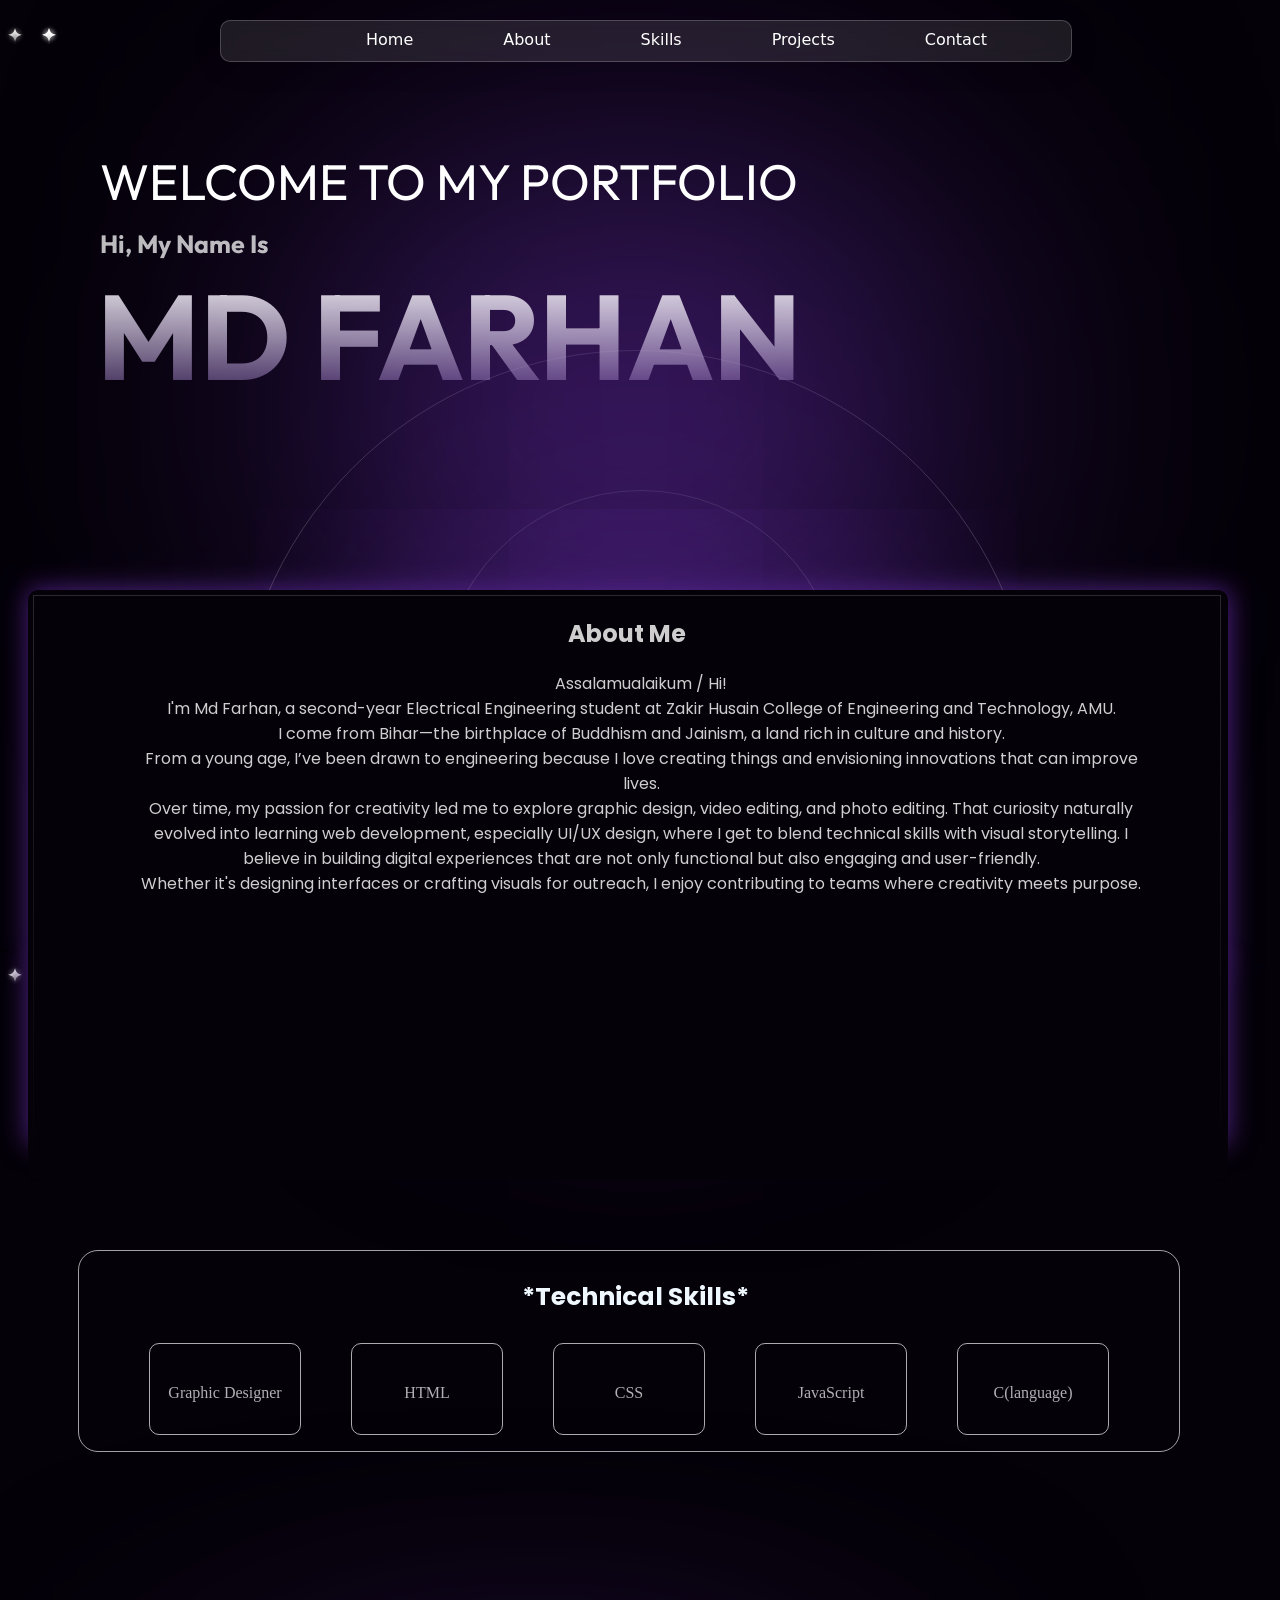
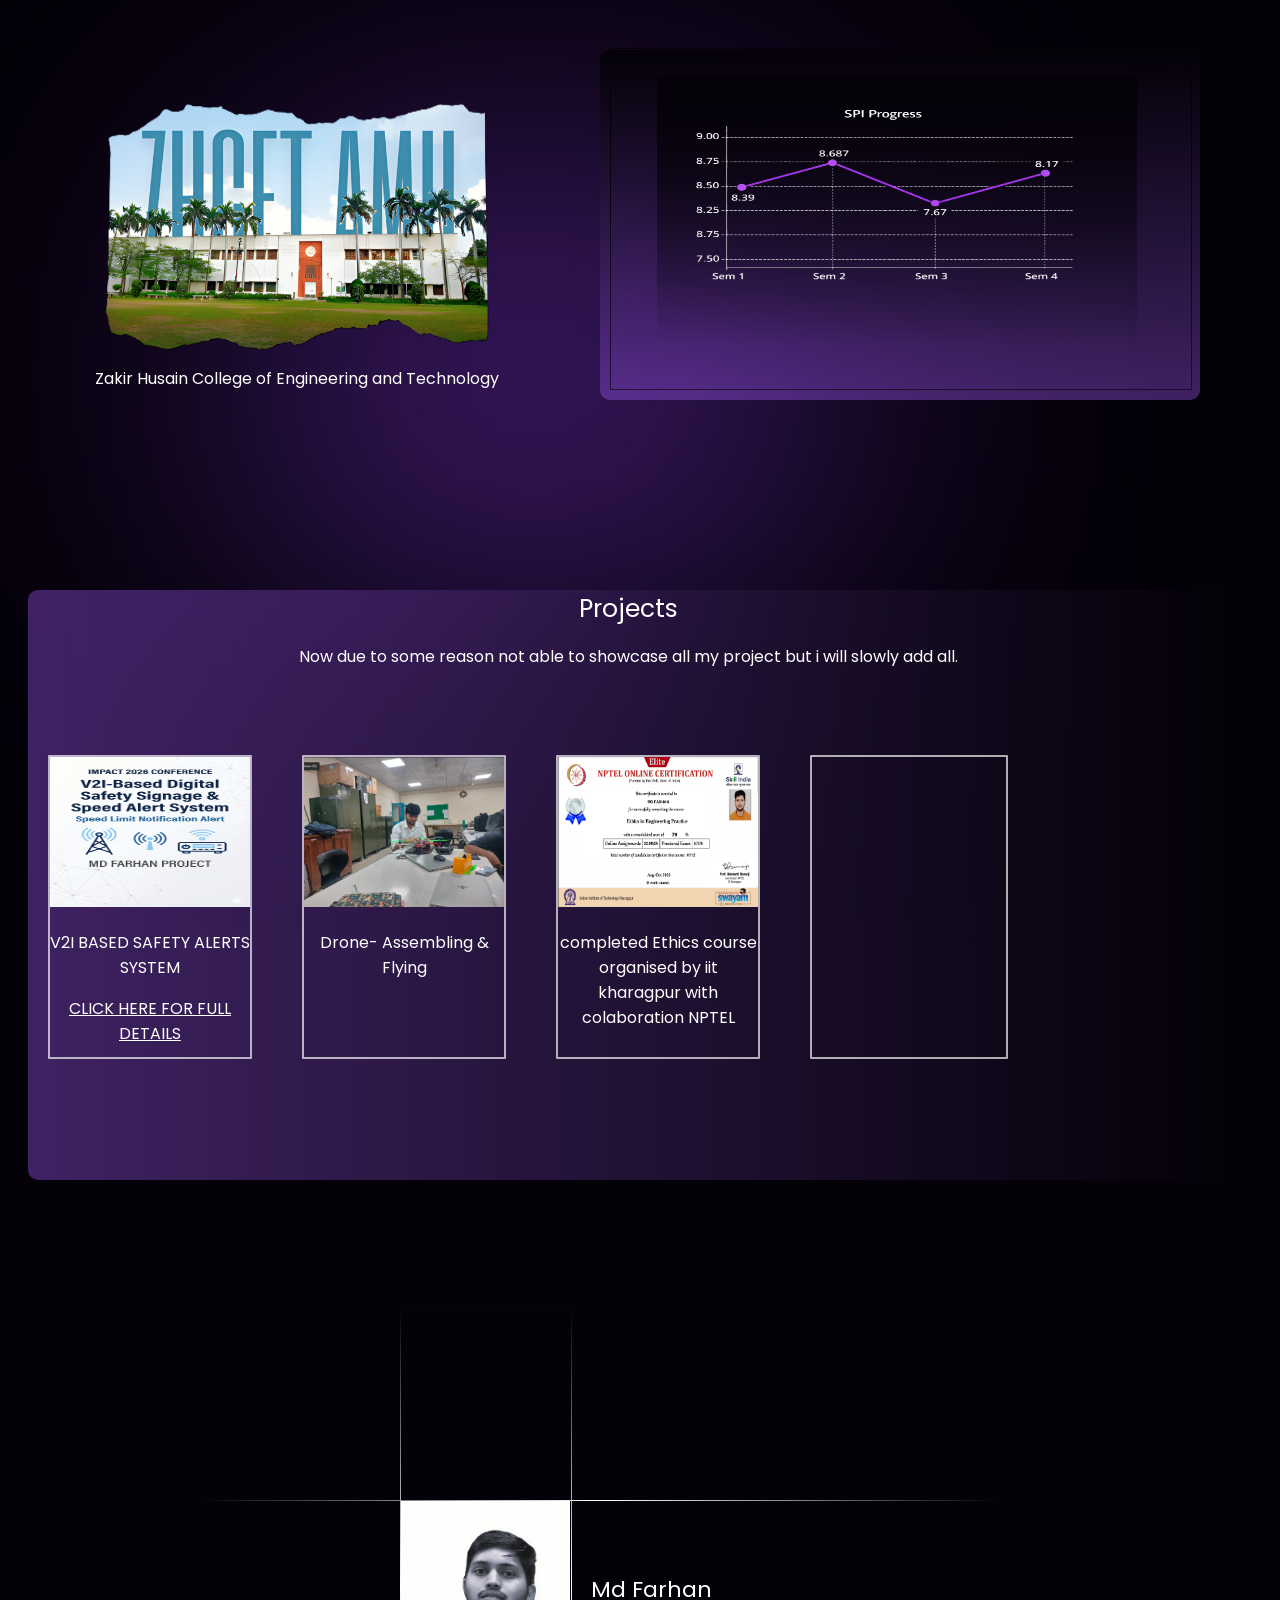
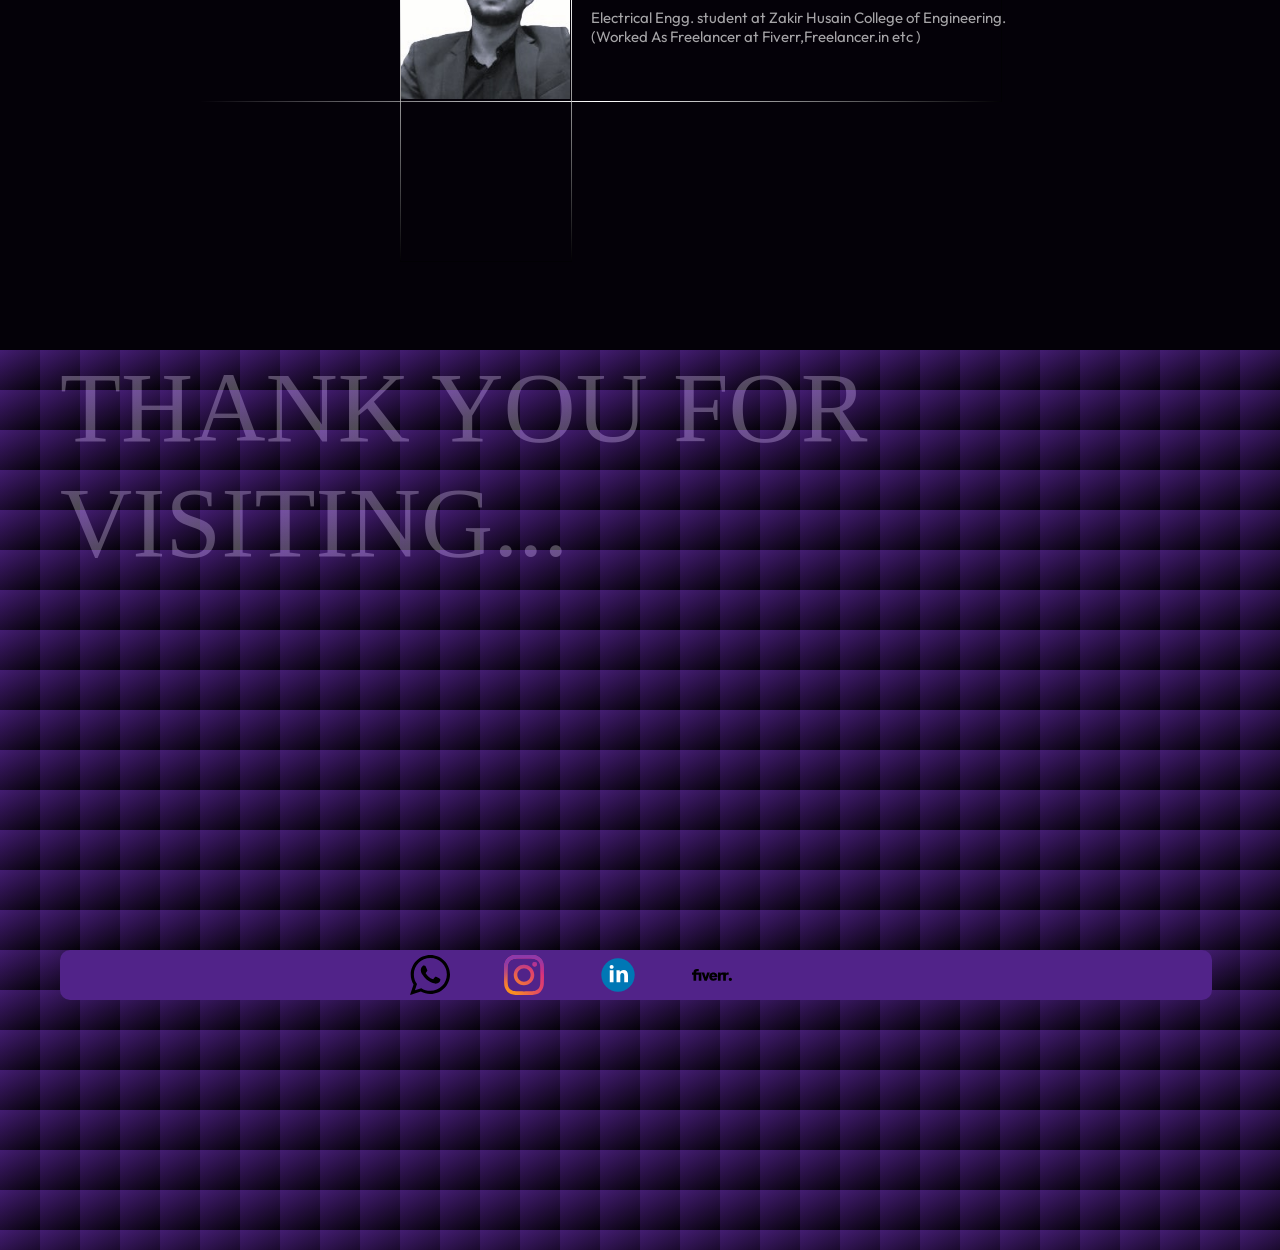
==== modified html file.html @ 793e49c6 "Update portfolio files" ====
<!DOCTYPE html>
<html lang="en">

<head>
    <meta charset="UTF-8">
    <meta name="viewport" content="width=device-width, initial-scale=1.0">
    <title>portfolio</title>
    <link rel="stylesheet" href="index.css">
    <link rel="preconnect" href="https://fonts.googleapis.com">
    <link rel="preconnect" href="https://fonts.gstatic.com" crossorigin>
    <link
        href="https://fonts.googleapis.com/css2?family=Dancing+Script:wght@400..700&family=Outfit:wght@100..900&family=Poppins:ital,wght@0,100;0,200;0,300;0,400;0,500;0,600;0,700;0,800;0,900;1,100;1,200;1,300;1,400;1,500;1,600;1,700;1,800;1,900&display=swap"
        rel="stylesheet">
    <link rel="preconnect" href="https://fonts.googleapis.com">
    <link rel="preconnect" href="https://fonts.gstatic.com" crossorigin>
    <link
        href="https://fonts.googleapis.com/css2?family=Dancing+Script:wght@400..700&family=Outfit:wght@100..900&family=Poppins:ital,wght@0,100;0,200;0,300;0,400;0,500;0,600;0,700;0,800;0,900;1,100;1,200;1,300;1,400;1,500;1,600;1,700;1,800;1,900&family=Spline+Sans:wght@300..700&display=swap"
        rel="stylesheet">
        <link rel="preconnect" href="https://fonts.googleapis.com">
<link rel="preconnect" href="https://fonts.gstatic.com" crossorigin>
<link href="https://fonts.googleapis.com/css2?family=Dancing+Script:wght@400..700&family=Outfit:wght@100..900&family=Poppins:ital,wght@0,100;0,200;0,300;0,400;0,500;0,600;0,700;0,800;0,900;1,100;1,200;1,300;1,400;1,500;1,600;1,700;1,800;1,900&family=Special+Gothic:wght@400..700&family=Spline+Sans:wght@300..700&display=swap" rel="stylesheet">
<link rel="preconnect" href="https://fonts.googleapis.com">
<link rel="preconnect" href="https://fonts.gstatic.com" crossorigin>
<link href="https://fonts.googleapis.com/css2?family=Dancing+Script:wght@400..700&family=Outfit:wght@100..900&family=Poppins:ital,wght@0,100;0,200;0,300;0,400;0,500;0,600;0,700;0,800;0,900;1,100;1,200;1,300;1,400;1,500;1,600;1,700;1,800;1,900&family=Special+Gothic:wght@400..700&family=Spline+Sans:wght@300..700&display=swap" rel="stylesheet">
<link rel="preconnect" href="https://fonts.googleapis.com">
<link rel="preconnect" href="https://fonts.gstatic.com" crossorigin>
<link href="https://fonts.googleapis.com/css2?family=Bitcount+Grid+Double+Ink:wght@100..900&family=Dancing+Script:wght@400..700&family=Funnel+Sans:ital,wght@0,300..800;1,300..800&family=Outfit:wght@100..900&family=Poppins:ital,wght@0,100;0,200;0,300;0,400;0,500;0,600;0,700;0,800;0,900;1,100;1,200;1,300;1,400;1,500;1,600;1,700;1,800;1,900&family=Special+Gothic:wght@400..700&family=Spline+Sans:wght@300..700&display=swap" rel="stylesheet">
<link rel="preconnect" href="https://fonts.googleapis.com">
<link rel="preconnect" href="https://fonts.gstatic.com" crossorigin>
<link href="https://fonts.googleapis.com/css2?family=Bitcount+Grid+Double+Ink:wght@100..900&family=Dancing+Script:wght@400..700&family=Funnel+Sans:ital,wght@0,300..800;1,300..800&family=Outfit:wght@100..900&family=Poppins:ital,wght@0,100;0,200;0,300;0,400;0,500;0,600;0,700;0,800;0,900;1,100;1,200;1,300;1,400;1,500;1,600;1,700;1,800;1,900&family=Roboto:ital,wght@0,100..900;1,100..900&family=Special+Gothic:wght@400..700&family=Spline+Sans:wght@300..700&display=swap" rel="stylesheet">
</head>

<body>
    <!-- <div class="pro"><img src="Screenshot_20251021-132555writ.png" alt=""></div> -->
    <div class="container" style="z-index: 999;">
        <nav class="main">
            <ul>
                <a style="opacity: 100%; color: white; text-decoration: none;" href="#home">Home</a>
                <a style="opacity: 100%; color: white; text-decoration: none;" href="#about">About</a>
                <a style="opacity: 100%; color: white; text-decoration: none;" href="#skills">Skills</a>
                <a style="opacity: 100%; color: white; text-decoration: none;" href="#projects">Projects</a>
                <a style="opacity: 100%; color: white; text-decoration: none;" href="#contact1">Contact</a>
              
            </ul>
        </nav>
    </div>
    <div class="box">
        <div class="img">
            <!-- <img src="linkedin photo.jpg" alt=""> -->
        </div>
    </div>
    
    <div id="about" class="desc">
        <div class="descin">
        <h2>About Me</h2>

        <p>Assalamualaikum / Hi! <br> I'm Md Farhan, a second-year Electrical Engineering student at Zakir Husain College of Engineering and Technology, AMU. <br> I come from Bihar—the birthplace of Buddhism and Jainism, a land rich in culture and history. <br>

From a young age, I’ve been drawn to engineering because I love creating things and envisioning innovations that can improve lives. <br> Over time, my passion for creativity led me to explore graphic design, video editing, and photo editing. That curiosity naturally evolved into learning web development, especially UI/UX design, where I get to blend technical skills with visual storytelling.

I believe in building digital experiences that are not only functional but also engaging and user-friendly. <br> Whether it's designing interfaces or crafting visuals for outreach, I enjoy contributing to teams where creativity meets purpose.</p>
        <div class="bx">
            <!-- <img src="photowithdrone.jpg" alt=""> -->
        </div>
</div>
    </div>
    <div id="projects" class="desc2">
        <h7 style="font-size: 25px;">Projects</h7>

        <p>Now due to some reason not able to showcase all my project but i will slowly add all.</p>
        <div class="gon">
            <div class="expert">
                <img src="front page.png" alt="">
            <p>V2I BASED SAFETY ALERTS SYSTEM</p> 
        <a style="color: white;" href="v2ipage.html" target="_blank">
        CLICK HERE FOR FULL DETAILS</a></div>
            <div class="expert">

                 <img src="photowithdrone.png" alt="">
                 <p>Drone- Assembling & Flying </p>
                 <!-- <a href="page_drone.html">Learn More</a> -->
                </div>
        <div class="expert">
            <img src="nptel.png" alt="">
            <p>completed Ethics course organised by iit kharagpur with colaboration NPTEL</p>
        </div>
        <div class="expert"></div>
        <div class="experts"></div>
        <div class="experts"></div>
        <div class="experts"></div>
        <div class="experts"></div>
      
        </div>

    </div>
    <div class="cr1"></div>
    <div class="cr2"></div>
    <div class="cr3"></div>
    <div class="cr4"></div>
    
    <div class="cr5"></div>
    <div class="light"></div>
    <div class="light1"></div>
    <div class="light2"></div>
    <!-- <div class="boxx">
        <div class="inside">
            <span class="tim">Engineer</span>
            <span class="tim">Graphic Designer</span>
            <span class="tim">Coder</span>
            <span class="tim">Engineer</span>
            <span class="tim">coder</span>
            <!-- <span class="tim">Graphic Designer</span>
      <span class="tim">Engineer</span>
      <span class="tim">Graphic designer</span>
      <span class="tim">Coder</span> -->

        </div> -->
    </div>
    <div id="skills"  class="boxes">
        <h1>*Technical Skills*</h1>
        <div class="rowbox">
            <div style="padding-top: 40px;" class="each">Graphic Designer</div>
            <div style="padding-top: 40px;" class="each">HTML</div>
            <div style="padding-top: 40px;" class="each">CSS</div>
            <div style="padding-top: 40px;" class="each">JavaScript</div>
            <div style="padding-top: 40px;" class="each">C(language)</div>
            <!-- <div class="each">web</div> -->
            <!-- <div class="each">web</div> -->
            <!-- <div class="each">web</div> -->
        </div>
    </div>
    <div class="college">

        <img src="md farhan.png" alt="">
        <p>Zakir Husain College of Engineering and Technology</p>
    </div>
<div class="star">
    <img class="star number1" src="bg-star.png" style="width: 30px;" alt="">
    <img class="star number2" src="bg-star.png" style="width: 30px;" alt="">
    <img class="star number3" src="bg-star.png" style="width: 30px;" alt="">
    <img class="star number4" src="bg-star.png" style="width: 30px;" alt="">
    <img class="star number5" src="bg-star.png" style="width: 30px;" alt="">
    <img class="star number6" src="bg-star.png" style="width: 30px;" alt="">
    <img class="star number7" src="bg-star.png" style="width: 30px;" alt="">
    <img class="star number8" src="bg-star.png" style="width: 30px;" alt="">
    <img class="star number23" src="bg-star.png" style="width: 30px;" alt="">
    <img class="star number24" src="bg-star.png" style="width: 30px;" alt="">
    <img class="star number25" src="bg-star.png" style="width: 30px;" alt="">
    <img class="star number26" src="bg-star.png" style="width: 30px;" alt="">
    <img class="star number27" src="bg-star.png" style="width: 30px;" alt="">
    <img class="star number28" src="bg-star.png" style="width: 30px;" alt="">
    <img class="star number29" src="bg-star.png" style="width: 30px;" alt="">
    <img class="star number30" src="bg-star.png" style="width: 30px;" alt="">
    </div>
    <div id="home" class="intro">
        <p1>Welcome to my portfolio</p1>
        <h3>Hi, My name is</h3>
        <h4>Md Farhan</h4>

    </div>
    <div class="projects">
        <div class="proin">
            <div class="proinin">
                <img class="graph" src="spi progress tillsem4.png" alt="">
            </div>
        </div>
    </div>
    <div class="qua">
        <!-- <img style="height: 300px;" src="table.png" alt=""> -->
    </div>
    <div class="qua2">
        <!-- <img style="height: 300px;" src="table.png" alt=""> -->
    </div>
    <div class="bnw">
        <img  class="imgs" src="linkedin photobnw.jpg" alt="">
    </div>
    <div class="naam">
<p>Md Farhan</p>
        <p3>Electrical Engg. student at Zakir Husain College of Engineering. <br>
        (Worked As Freelancer at Fiverr,Freelancer.in etc )</p3>
    </div>
    <div class="thank">THANK YOU FOR VISITING...</div>
    <div class="grid-bg"></div>
    <div id="contact1" class="contact">
        <div class="last">
       
            <a href="#" target="_blank"><img src="whatsapp-logo-variant-svgrepo-com.svg" alt=""></a>
            <a href="https://www.instagram.com/imohd.farhan/?__pwa=1" target="_blank"><img src="instagram-2016-logo-svgrepo-com.svg" alt=""></a>
            <a href="https://www.linkedin.com/in/md-farhan-610847372/" target="_blank"><img src="linkedin-svgrepo-com.svg" alt=""></a>
            <a href="#" target="_blank"><img src="fiverr-svgrepo-com.svg" alt=""></a>
    </div>
        </div>
        <!-- <div class="work">
            Loading... New Experiences!!!
        </div>
          <div class="typing"><div>
        <p>PALESTINE IN OUR HEARTS</p> -->
</div>
</body>

</html>
---- index.css ----
body{
    background-color: #040108;
margin: 0;
padding: 0;
overflow-x: hidden;
height: 3800px;
/* width: 100vh; */
}
.pro{
 position: absolute;
 top: 50px;
 
}
.pro img{
  filter: opacity(.7)
}

.img {
    width: 500px;
    height: 500px;
  display: flex;
  justify-content: center;
  align-items: center;
  height: 100vh; /* Full viewport height */
}

.img img {
    width: 200px;
position: absolute;
top: 2970px;
left: 540px;
  animation: drone-spin linear;
  animation-timeline: view();
  animation-fill-mode: both;
  transform-origin: center;
  z-index: 99;
}

@keyframes drone-spin {
  0% {
    transform: scale(.6)  translateX(0);
   
  }
  20% {
    transform: scale(.8) translateX(0px) ;
  }
  40%{
    transform: scale(1.1) translateX(0px);
  }
  50%{
    transform: scale(1.1)  translateX(0px);

  }
  60%{
    transform: scale(1) translateX(350px);
  }
  80%{
    transform: scale(.9) translateX(350px);
    /* position: fixed;
    left: 800px;
    top: 0px; */
  }
  90%{
    transform: scale(.9)  translateX(350px) ;

  }
  100%{
    transform: scale(1.1)  translateX(350px) ;



  }
}
.desc{
    position: absolute;
    top: 590px;
    left: 28px;
    height: 590px;
    width: 1200px;
    /* border: 2px solid rgba(255, 255, 255, 0.242); */
    color: #ffffffce;
    font-family: poppins;
    text-align: center;
    border-radius: 10px;
    /* box-shadow: 0px 2px 20px 0px rgb(59, 255, 114); */
    background-color: #040108;
    z-index: 1;
    
    
  }
  .desc p{
    position: relative;
    left: 107px;
    width: 1000px;
  }
  .desc2{
    position: absolute;
    top: 2190px;
    left: 28px;
    height: 590px;
    width: 1200px;
    /* border: 2px solid rgba(255, 255, 255, 0.242); */
    color: #ffffff;
    font-family: poppins;
    text-align: center;
    border-radius: 10px;
    /* box-shadow: 0px 2px 20px 0px rgb(59, 255, 114); */
    background: linear-gradient(to right, #9b56f063, #040108);
    z-index: 1;
    
    
    
  }
  .descin{
    position: relative;
    top: 5px;
    left: 5px;
    height: 570px;
    width: 1186px;
    border: .1px solid;
    /* border-radius: 10px; */
       border-image: linear-gradient(to bottom, rgba(255, 255, 255, 0.151), #040108) 1;
       

  }
  .gon{
      /* padding-top: 10px; */
  padding: 20px;
  gap: 50px;
  color: white;
  justify-content: center;
  display: flex;
  }
  .expert {
    position: relative;
    top: 50px;
  width: 850px;
  height: 300px;
  /* padding: 10px; */
  /* padding-top: 10px; */
  border: 2px solid rgba(255, 255, 255, 0.667);
  border-radius: 1px;
  justify-content: center;
  text-align: center;
  z-index: 1;

  }
  .expert img{
    width: 200px;
    height: 150px;
    /* z-index: -1; */
    display: inline-block;
  }
.cr1{
  height: 380px;
  width: 1200px;
  position: absolute;
  left: 28px;
  top: 600px;
  border-radius: 0px;
  box-shadow: 1px -10px 25px 0px #512389;
  /* color:rgb(9, 255, 114) ; */
  background-color:#512389;
  z-index: 0;
}
.cr3{
  height: 180px;
  width: 1200px;
  position: absolute;
  left: 28px;
  top: 694px;
  border-radius: 0px;
  box-shadow: 0px 270px 25px 0px #512389;
  /* color:rgb(9, 255, 114) ; */
  background-color:#512389;
  z-index: 0;
}
.cr2{
  height: 480px;
  width: 480px;
  position: absolute;
  left: 400px;
  top: 590px;
  border-radius: 1000px;
  box-shadow: 0px -70px 590px 0px #512389;
  /* color:rgb(9, 255, 114) ; */
  background-color:#512389;
  z-index: 0;
  
}
/* .bx{
    height: 260px;
    width: 520px;
    position: relative;
    left: 20px;
    top: 70px;
    border: .1px solid #512389;
animation: bx linear;
animation-timeline: view();
border-radius: 10px;
z-index: 10;
}
@keyframes bx{
    0%{
        filter: opacity(0);
    }
    60%{
        filter: opacity(0);

    }
    62%{
        filter: opacity(1);
    }
    80%{
        filter: opacity(1);
    }
    90%{
        filter: opacity(1);
    }
100%{
    filter: opacity(1);
}
}
.bx img{
  height: 260px;
  width: 520px;
} */
.container {
    position: sticky;
    top: 20px;
    left: 220px;
    width: 850px;
    height: 40px;
    border-radius: 10px;
    z-index: 999;

    background: rgba(255, 255, 255, 0.1); /* semi-transparent white */
    backdrop-filter: blur(10px); /* blur behind the container */
    -webkit-backdrop-filter: blur(10px); /* Safari support */
    border: 1px solid rgba(255, 255, 255, 0.2); /* subtle border */
    box-shadow: 0 4px 30px rgba(0, 0, 0, 0.1); /* soft shadow */

    animation: navbar;
    animation-timeline: view();
}


@keyframes navbar {
    0% {
        background: rgba(255, 255, 255, 0.1);
    }
    50% {
        background: rgba(255, 255, 255, 0.15);
    }
    100% {
        background: rgba(255, 255, 255, 0.1);
    }
}


ul{
    list-style: none;
    display: flex;
    gap: 70px;
    /* fill-opacity: 100%; */

    padding-left: 135px;
    /* color: white; */
}
ul a{
  position: relative;
  top: -17px;
padding: 10px;
filter: opacity(100%);
color: white;
font-family: spline-sans ,system-ui, -apple-system, BlinkMacSystemFont, 'Segoe UI', Roboto, Oxygen, Ubuntu, Cantarell, 'Open Sans', 'Helvetica Neue', sans-serif;

}
ul a:hover{
filter: opacity(80%);
/* background-color:#248aff; */
/* color: rgb(255, 69, 0); */
}

  .boxx {
    height: 70px;
    width: 420px;
    background-color: rgba(244, 11, 11, 0);
    position: absolute;
    border: 2px solid rgba(255, 255, 255, 0);
    top: 190px;
    left: 150px;
    overflow: hidden;
  }

  .inside {
    color: rgb(128, 0, 128);
    /* text-shadow: #e7f5f7; */
    text-transform: uppercase;
    font-size: 70px;
    /* font-family: dancing ; */
    /* box-sizing: border-box; */
    animation: gondo 10s ease infinite ;
    animation-delay: 1.5s;
    /* animation-direction: initial; */

  }

  @keyframes gondo {
    0% {
      transform: translateY(0px);
    }

    20% {
      transform: translateY(-82px);

    }

    40% {
      transform: translateY(-162px);

    }

    60% {
      transform: translateY(-242px);

    }

    80% {
      transform: translateY(-322px);

    }

    100% {
      transform: translateY(-399px);
    }
  }
  .cr4{
    height: 800px;
    width: 800px;
    border-radius: 900px;
    border: .01px solid rgba(255, 255, 255, 0.21);
    position: absolute;
    top: 350px;
    left: 235px;
  }
  .cr5{
  height: 400px;
  width: 400px;
  border-radius: 900px;
  border: .01px solid rgba(255, 255, 255, 0.176);
  position: absolute;
  top: 490px;
  left: 440px;

}
.boxes{
  height:200px ;
  width: 1100px;
  border: .1px solid rgba(255, 255, 255, 0.626);
  position: absolute;
  top: 1250px;
  left: 78px;
  border-radius: 20px;
}
div h1{
  font-family: poppins;
  font-size: 25px;
  position: relative;
  left: 443px;
  top: 10px;
  color: aliceblue;

}
.rowbox{
  /* padding-top: 10px; */
  padding: 20px;
  gap: 50px;
  color: rgba(255, 255, 255, 0.689);
  justify-content: center;
  display: flex;
}
.each{
  /* position: relative; */
  /* top: 1px; */
  width: 150px;
  height: 50px;
  /* padding: 10px; */
  /* padding-top: 10px; */
  border: 1px solid rgba(255, 255, 255, 0.667);
  border-radius: 10px;
  justify-content: center;
  text-align: center;

}
  .star .number1 {

    position: absolute;
    top: 20px;
    animation-name: starshining;
    animation-timing-function: linear;
    animation-duration: 25s;
    animation-iteration-count: infinite;
  }

  @keyframes starshining {
    0% {
      position: absolute;
      top: 200px;
      filter: opacity(0%);
    }

    15% {
      filter: opacity(73%);
    }

    25% {
      position: absolute;
      top: 150px;
      filter: opacity(0%);

    }

    35% {
      filter: opacity(70%);
    }

    45% {
      filter: opacity(100%);
      position: absolute;
      top: 100px;
    }

    55% {
      filter: opacity(0%);
    }

    65% {
      position: absolute;
      top: 50px;
      filter: opacity(60%);
    }

    75% {
      filter: opacity(0%);
    }

    85% {
      filter: opacity(30%);
    }

    100% {
      filter: opacity(10%);
      position: absolute;
      top: 5px;
    }
  }

  .star .number2 {

    /* position: absolute;
    top: 20px; */
    animation-name: starshining2;
    animation-timing-function: linear;
    animation-duration: 25s;
    animation-delay: 2ms;
    animation-iteration-count: infinite;
  }

  @keyframes starshining2 {
    0% {
      position: absolute;
      top: 250px;
      left: 120px;
      filter: opacity(90%);
    }

    15% {
      filter: opacity(13%);
    }

    25% {
      position: absolute;
      top: 200px;
      left: 120px;
      filter: opacity(50%);

    }

    35% {
      filter: opacity(10%);
    }

    45% {
      filter: opacity(70%);
      position: absolute;
      top: 150px;
      left: 120px;
    }

    55% {
      filter: opacity(0%);
    }

    65% {
      position: absolute;
      top: 100px;
      left: 120px;
      filter: opacity(60%);
    }

    75% {
      filter: opacity(10%);
    }

    85% {
      filter: opacity(50%);
    }

    100% {
      filter: opacity(0%);
      position: absolute;
      top: 50px;
      left: 120px;
    }
  }

  .star .number3 {

    position: absolute;
    top: 20px;
    animation-name: starshining3;
    animation-timing-function: linear;
    animation-duration: 25s;
    animation-delay: 2ms;
    animation-iteration-count: infinite;
  }

  @keyframes starshining3 {
    0% {
      position: absolute;
      top: 450px;
      left: 420px;
      filter: opacity(90%);
    }

    15% {
      filter: opacity(13%);
    }

    25% {
      position: absolute;
      top: 350px;
      left: 420px;
      filter: opacity(50%);

    }

    35% {
      filter: opacity(10%);
    }

    45% {
      filter: opacity(70%);
      position: absolute;
      top: 250px;
      left: 420px;
    }

    55% {
      filter: opacity(0%);
    }

    65% {
      position: absolute;
      top: 150px;
      left: 420px;
      filter: opacity(60%);
    }

    75% {
      filter: opacity(10%);
    }

    85% {
      filter: opacity(50%);
    }

    100% {
      filter: opacity(0%);
      position: absolute;
      top: 100px;
      left: 420px;
    }
  }

  .star .number4 {

    position: absolute;
    top: 20px;
    animation-name: starshining4;
    animation-timing-function: linear;
    animation-duration: 15s;
    animation-delay: 2ms;
    animation-iteration-count: infinite;
  }

  @keyframes starshining4 {
    0% {
      position: absolute;
      top: 100px;
      left: 320px;
      filter: opacity(90%);
    }

    15% {
      filter: opacity(13%);
    }

    25% {
      position: absolute;
      top: 90px;
      left: 320px;
      filter: opacity(50%);

    }

    35% {
      filter: opacity(10%);
    }

    45% {
      filter: opacity(70%);
      position: absolute;
      top: 80px;
      left: 320px;
    }

    55% {
      filter: opacity(0%);
    }

    65% {
      position: absolute;
      top: 70px;
      left: 320px;
      filter: opacity(60%);
    }

    75% {
      filter: opacity(10%);
    }

    85% {
      filter: opacity(50%);
    }

    100% {
      filter: opacity(0%);
      position: absolute;
      top: 60px;
      left: 320px;
    }
  }

  .star .number5 {
    animation: starshining5 22s linear infinite;
  }

  @keyframes starshining5 {
    0% {
      top: 300px;
      left: 180px;
      filter: opacity(80%);
      position: absolute;
    }

    25% {
      top: 250px;
      left: 190px;
      filter: opacity(40%);
    }

    50% {
      top: 200px;
      left: 200px;
      filter: opacity(100%);
    }

    75% {
      top: 150px;
      left: 210px;
      filter: opacity(20%);
    }

    100% {
      top: 100px;
      left: 220px;
      filter: opacity(0%);
    }
  }

  .star .number6 {
    animation: starshining6 18s linear infinite;
  }

  @keyframes starshining6 {
    0% {
      top: 600px;
      left: 300px;
      filter: opacity(90%);
      position: absolute;
    }

    25% {
      top: 550px;
      left: 310px;
      filter: opacity(30%);
    }

    50% {
      top: 500px;
      left: 320px;
      filter: opacity(70%);
    }

    75% {
      top: 450px;
      left: 330px;
      filter: opacity(10%);
    }

    100% {
      top: 400px;
      left: 340px;
      filter: opacity(0%);
    }
  }

  .star .number7 {
    animation: starshining7 25s linear infinite;
  }

  @keyframes starshining7 {
    0% {
      top: 700px;
      left: 100px;
      filter: opacity(60%);
      position: absolute;
    }

    25% {
      top: 650px;
      left: 110px;
      filter: opacity(20%);
    }

    50% {
      top: 600px;
      left: 120px;
      filter: opacity(90%);
    }

    75% {
      top: 550px;
      left: 130px;
      filter: opacity(40%);
    }

    100% {
      top: 500px;
      left: 140px;
      filter: opacity(0%);
    }
  }

  .star .number8 {
    animation: starshining8 20s linear infinite;
  }

  @keyframes starshining8 {
    0% {
      top: 350px;
      left: 500px;
      filter: opacity(100%);
      position: absolute;
    }

    25% {
      top: 300px;
      left: 510px;
      filter: opacity(50%);
    }

    50% {
      top: 250px;
      left: 520px;
      filter: opacity(0%);
    }

    75% {
      top: 200px;
      left: 530px;
      filter: opacity(70%);
    }

    100% {
      top: 150px;
      left: 540px;
      filter: opacity(30%);
    }
  }
 .star .number23 {
  animation: starshining23 22s linear infinite;
}

@keyframes starshining23 {
  0%   { top: 480px; left: 500px; filter: opacity(80%); position: absolute; }
  25%  { top: 460px; left: 510px; filter: opacity(40%); }
  50%  { top: 440px; left: 520px; filter: opacity(100%); }
  75%  { top: 420px; left: 530px; filter: opacity(20%); }
  100% { top: 400px; left: 540px; filter: opacity(0%); }
}

.star .number24 {
  animation: starshining24 19s linear infinite;
}

@keyframes starshining24 {
  0%   { top: 300px; left: 800px; filter: opacity(60%); position: absolute; }
  25%  { top: 280px; left: 810px; filter: opacity(30%); }
  50%  { top: 260px; left: 820px; filter: opacity(90%); }
  75%  { top: 240px; left: 830px; filter: opacity(10%); }
  100% { top: 220px; left: 840px; filter: opacity(0%); }
}

.star .number25 {
  animation: starshining25 27s linear infinite;
}

@keyframes starshining25 {
  0%   { top: 150px; left: 400px; filter: opacity(100%); position: absolute; }
  25%  { top: 130px; left: 410px; filter: opacity(50%); }
  50%  { top: 110px; left: 420px; filter: opacity(0%); }
  75%  { top: 90px;  left: 430px; filter: opacity(70%); }
  100% { top: 70px;  left: 440px; filter: opacity(30%); }
}

.star .number26 {
  animation: starshining26 24s linear infinite;
}

@keyframes starshining26 {
  0%   { top: 550px; left: 1100px; filter: opacity(90%); position: absolute; }
  25%  { top: 530px; left: 1110px; filter: opacity(40%); }
  50%  { top: 510px; left: 1120px; filter: opacity(100%); }
  75%  { top: 490px; left: 1130px; filter: opacity(20%); }
  100% { top: 470px; left: 1140px; filter: opacity(0%); }
}

.star .number27 {
  animation: starshining27 20s linear infinite;
}

@keyframes starshining27 {
  0%   { top: 380px; left: 1000px; filter: opacity(70%); position: absolute; }
  25%  { top: 360px; left: 1010px; filter: opacity(30%); }
  50%  { top: 340px; left: 1020px; filter: opacity(90%); }
  75%  { top: 320px; left: 1030px; filter: opacity(10%); }
  100% { top: 300px; left: 1040px; filter: opacity(0%); }
}

.star .number28 {
  animation: starshining28 30s linear infinite;
}

@keyframes starshining28 {
  0%   { top: 250px; left: 1140px; filter: opacity(100%); position: absolute; }
  25%  { top: 230px; left: 1150px; filter: opacity(50%); }
  50%  { top: 210px; left: 1160px; filter: opacity(0%); }
  75%  { top: 190px; left: 1170px; filter: opacity(70%); }
  100% { top: 170px; left: 1180px; filter: opacity(30%); }
}

.star .number29 {
  animation: starshining29 18s linear infinite;
}

@keyframes starshining29 {
  0%   { top: 600px; left: 1250px; filter: opacity(80%); position: absolute; }
  25%  { top: 580px; left: 1260px; filter: opacity(40%); }
  50%  { top: 560px; left: 1270px; filter: opacity(100%); }
  75%  { top: 540px; left: 1280px; filter: opacity(20%); }
  100% { top: 520px; left: 1290px; filter: opacity(0%); }
}

.star .number30 {
  animation: starshining30 26s linear infinite;
}

@keyframes starshining30 {
  0%   { top: 100px; left: 900px; filter: opacity(100%); position: absolute; }
  25%  { top: 80px;  left: 910px; filter: opacity(50%); }
  50%  { top: 60px;  left: 920px; filter: opacity(0%); }
  75%  { top: 40px;  left: 930px; filter: opacity(70%); }
  100% { top: 20px;  left: 940px; filter: opacity(30%); }
}
.intro{
position: absolute;
top: 150px;
left: 100px;
color: white;
}
.intro p1{
  font-size: 50px;
  font-family: outfit;
  text-transform: uppercase;
  color: #ffffff;

}
h3{
font-family: outfit;
font-size:25px;
position: relative;
left: 0px;
color: rgba(255, 255, 255, 0.735);
top: -10px;
text-transform: capitalize;
}
h4{
   background: linear-gradient(to bottom, #ffffff, #51238970);
  -webkit-background-clip: text;
  -webkit-text-fill-color: transparent;
  font-family: outfit;
  font-size:120px;
  position: relative;
  left: -3px;
  top: -170px;
  text-transform: uppercase;
  color:linear-gradient( to top,#ffffff,#512389);

}
.light{
  position: absolute;
  top: 230px;
  left: 360px;
  height: 350px;
  width: 550px;
  background-color: #512389;
  border-radius: 100px;
  filter: blur(150px);
}
.light1{
  position: absolute;
  top: 1800px;
  left: 260px;
  height: 350px;
  width: 550px;
  background-color: #512389;
  border-radius: 100px;
  filter: blur(150px);
  z-index: -8;
}
/* .light2{
  position: absolute;
  top: 4200px;
  left: 260px;
  height: 350px;
  width: 550px;
  background-color: #512389;
  border-radius: 100px;
  filter: blur(150px);
  z-index: 8;
} */
.qua{
   width: 800px;
  height: 200px;
  position: absolute;
  top: 3100px;
  left: 200px;
  /* background-color: aliceblue; */
    border: 1px solid white; /* thickness of border */
  border-image: linear-gradient(to left, rgba(0, 0, 0, 0.582),white, #040108) 1;
  
}
.qua2{
   width: 170px;
   height: 550px;
   position: absolute;
   top: 2910px;
   left: 400px;
   /* background-color: aliceblue; */
   border: 1px solid white; /* thickness of border */
   border-image: linear-gradient(to top, rgba(0, 0, 0, 0.582),white, #040108) 1;
   
  }
  .bnw{
   position: absolute;
  top: 3101px;
  left: 401px;
}
.imgs{
  height: 198px;
  width: 169px;
}
.naam{
   position: absolute;
  top: 3101px;
  left: 591px;
  color: white;

}
.naam p{
position: relative;
font-family: poppins;
top: 50px;
font-size: 22px;
color: white;
}

.naam p3{
position: relative;
top: 30px;
font-size: 15px;
font-family: outfit;
color: rgba(255, 255, 255, 0.642);
}




.projects{
  width: 600px;
  height: 350px;
  position: absolute;
  top: 1650px;
  left: 600px;
  border-radius: 10px;
  /* z-index: -1; */
  /* border: 1px solid white; */
background: linear-gradient(to top, #9b56f063, #040108);
}
.projects .proin {
  width: 580px;
  height: 340px;
  position: relative;
  top: -2px;
  left: 10px;
  z-index: 22;
  border-radius: 20px;
  /* background-color: beige; */
  border: .1px solid; /* thickness of border */
  border-image: linear-gradient(to top, rgba(0, 0, 0, 0.582), #040108) 1;
}
.projects .proin .proinin{
  width: 480px;
  height: 270px;
  position: relative;
  top: 27px;
  left: 46px;
  z-index: 23;
  
  /* border-radius: 20px; */
  /* background-color: beige; */
  /* border: .1px solid; thickness of border */
  /* border-image: linear-gradient(to bottom, #512389, #040108) 1; */
  background: linear-gradient(to bottom, #040108, #9b56f000);

}
.college img{
 width: 400px;
 position: absolute;
 top: 1600px;
 left: 100px;
}
.college p{
  position: absolute;
  top: 1950px;
  left: 95px;
  font-family: poppins;
  color: white;
  
}
.graph {
height: 200px;
width: 400px;
position: relative;
left: 30px;
top: 25px;
}

.grid-bg {
  position: absolute;
  top: 3550px;
  left: 0px;
  width: 100%;
  height: 100%;
  /* background-color: white; */
  background-image:
    linear-gradient(#5123898c 1px, #04010876),
    linear-gradient(to right, #5123898f 1px,#04010875);
  background-size: 40px 40px;
  pointer-events: none;
}
.thank{
   position: absolute;
  top: 3550px;
  left: 60px;
  font-size: 100px;
  color: white;
}
.contact{
  position: absolute;
  top: 4150px;
  left: 60px;
  height: 50px;
  width: 90%;
  border-radius: 10px;
  /* font-size: 10px; */
  background-color: #512389;

}
.contact img{
  width: 40px;
  position: relative;
  left: 350px;
  top: 5px;
  padding-right: 50px;
  /* gap: 30px; */
}
/* .grid-bg:hover{
  background-color:white ;
} */
/* .work{
  position: absolute;
  top: 4450px;
  left: 30px;
  color: #fefefe;
  font-size: 20px;
  font-family: outfit;
} */
/* .typing{
        display: flex;
justify-content: center;
color: white;
     
position: absolute;
top: 4460px;
left: 30PX;
font-family: poppins;
font-size: 20px;
    } */
    .typing p{
        white-space: nowrap;
        margin-inline: auto;
        overflow: hidden;
        animation: typing 4s steps(26)  infinite ;
        animation-delay: 4s;

    }
    @keyframes typing{
        0%{
           width: 0;
           color: white;
           filter: blur(2px);
        }
        50%{
            width: 100%;
            color: red;
            filter: blur(2px);
          }
          100%{
          width: 100%;
          color: red;
          filter: blur(2px);

        }
    }
    @media only screen and ( max-width: 390px){
    body{
      background-color: #040108;
      height: 4000px;
      width: 390px;
     } 
      .container {
    position: relative;
    top: 15px;
    left: 70px;
    width: 490px;
    height: 40px;
    border-radius: 10px;
    z-index: 999;

    background: rgba(255, 255, 255, 0.1); /* semi-transparent white */
    backdrop-filter: blur(10px); /* blur behind the container */
    -webkit-backdrop-filter: blur(10px); /* Safari support */
    border: 1px solid rgba(255, 255, 255, 0.2); /* subtle border */
    box-shadow: 0 4px 30px rgba(0, 0, 0, 0.1); /* soft shadow */

    animation: navbar;
    animation-timeline: view();
}


@keyframes navbar {
    0% {
        background: rgba(255, 255, 255, 0.1);
    }
    50% {
        background: rgba(255, 255, 255, 0.15);
    }
    100% {
        background: rgba(255, 255, 255, 0.1);
    }
}


ul{
    list-style: none;
    display: flex;
    gap: 50px;
    /* fill-opacity: 100%; */

    padding-left: 17px;
    /* color: white; */
}
ul li{
  position: relative;
  top: -17px;
padding: 10px;
filter: opacity(100%);
color: white;
font-size: 17px;
font-family: spline-sans ,system-ui, -apple-system, BlinkMacSystemFont, 'Segoe UI', Roboto, Oxygen, Ubuntu, Cantarell, 'Open Sans', 'Helvetica Neue', sans-serif;

}
ul li:hover{
filter: opacity(80%);
/* background-color:#248aff; */
/* color: rgb(255, 69, 0); */
}

    }
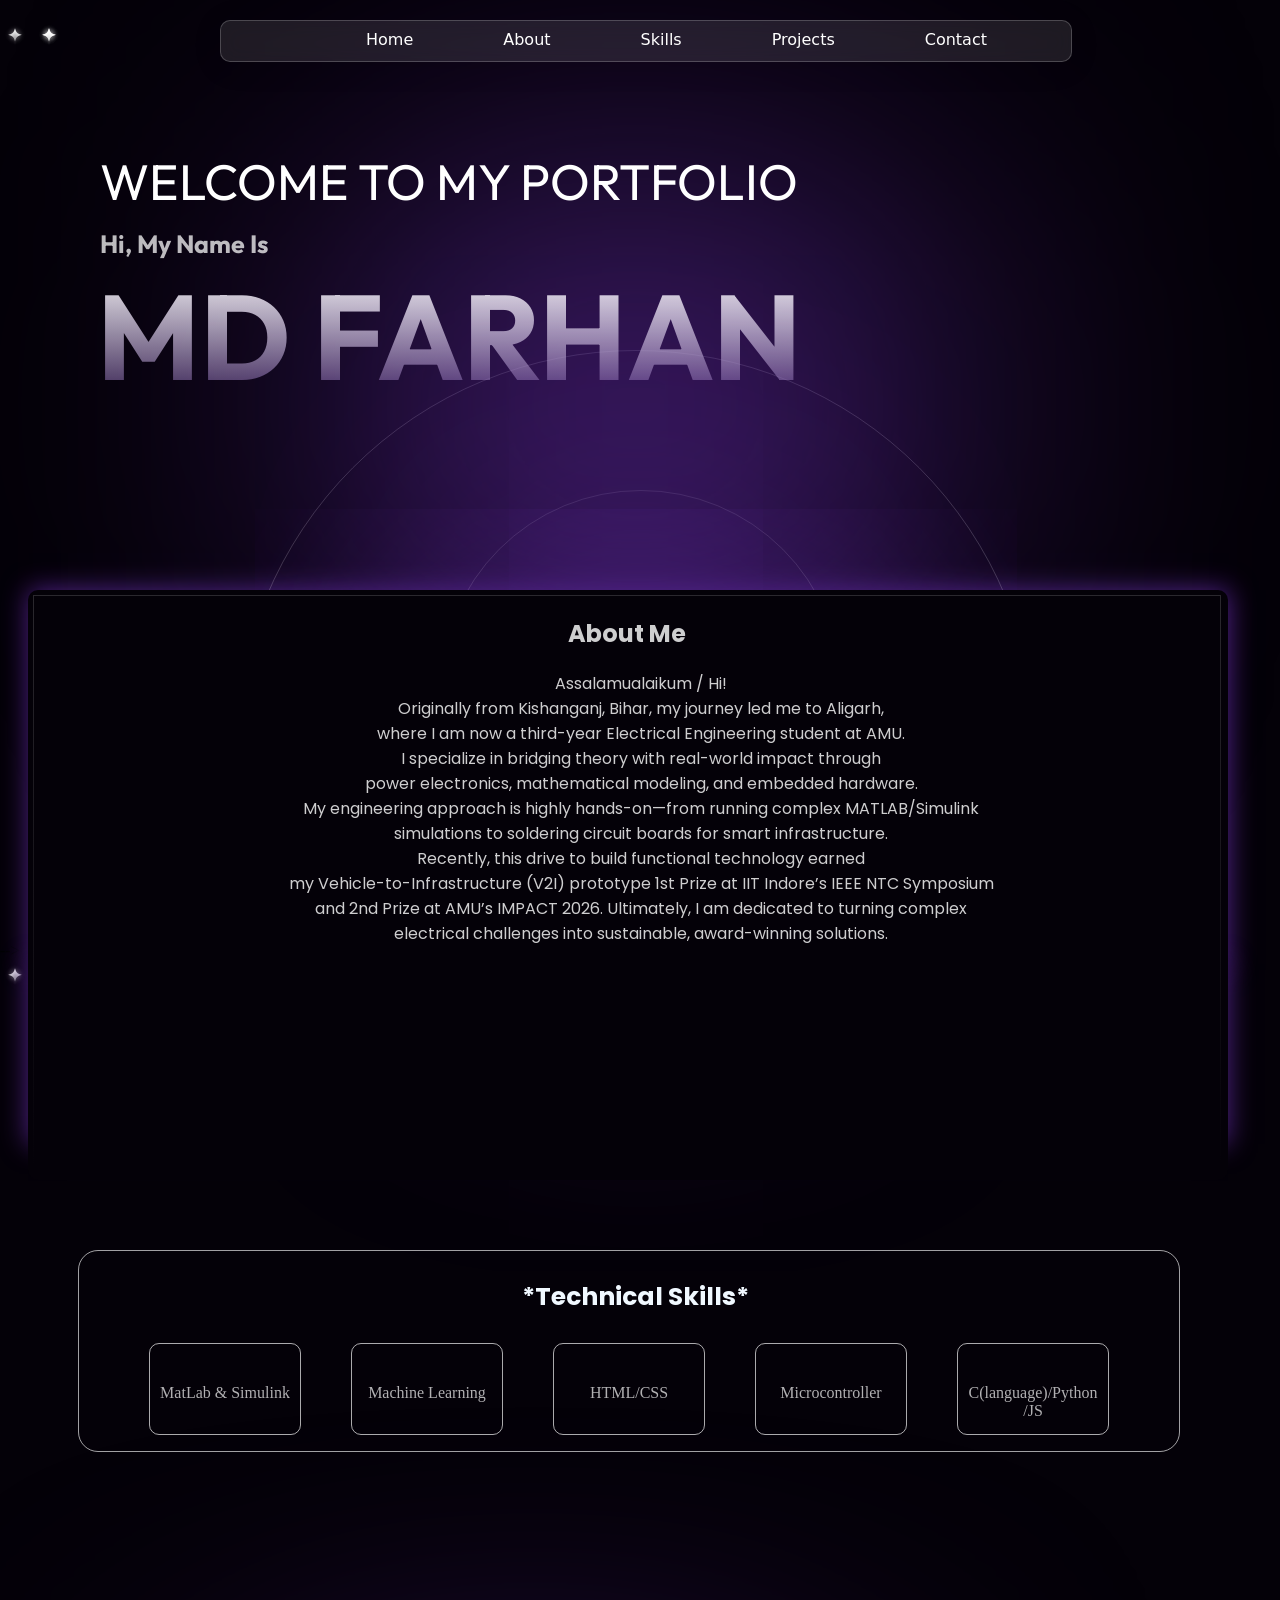
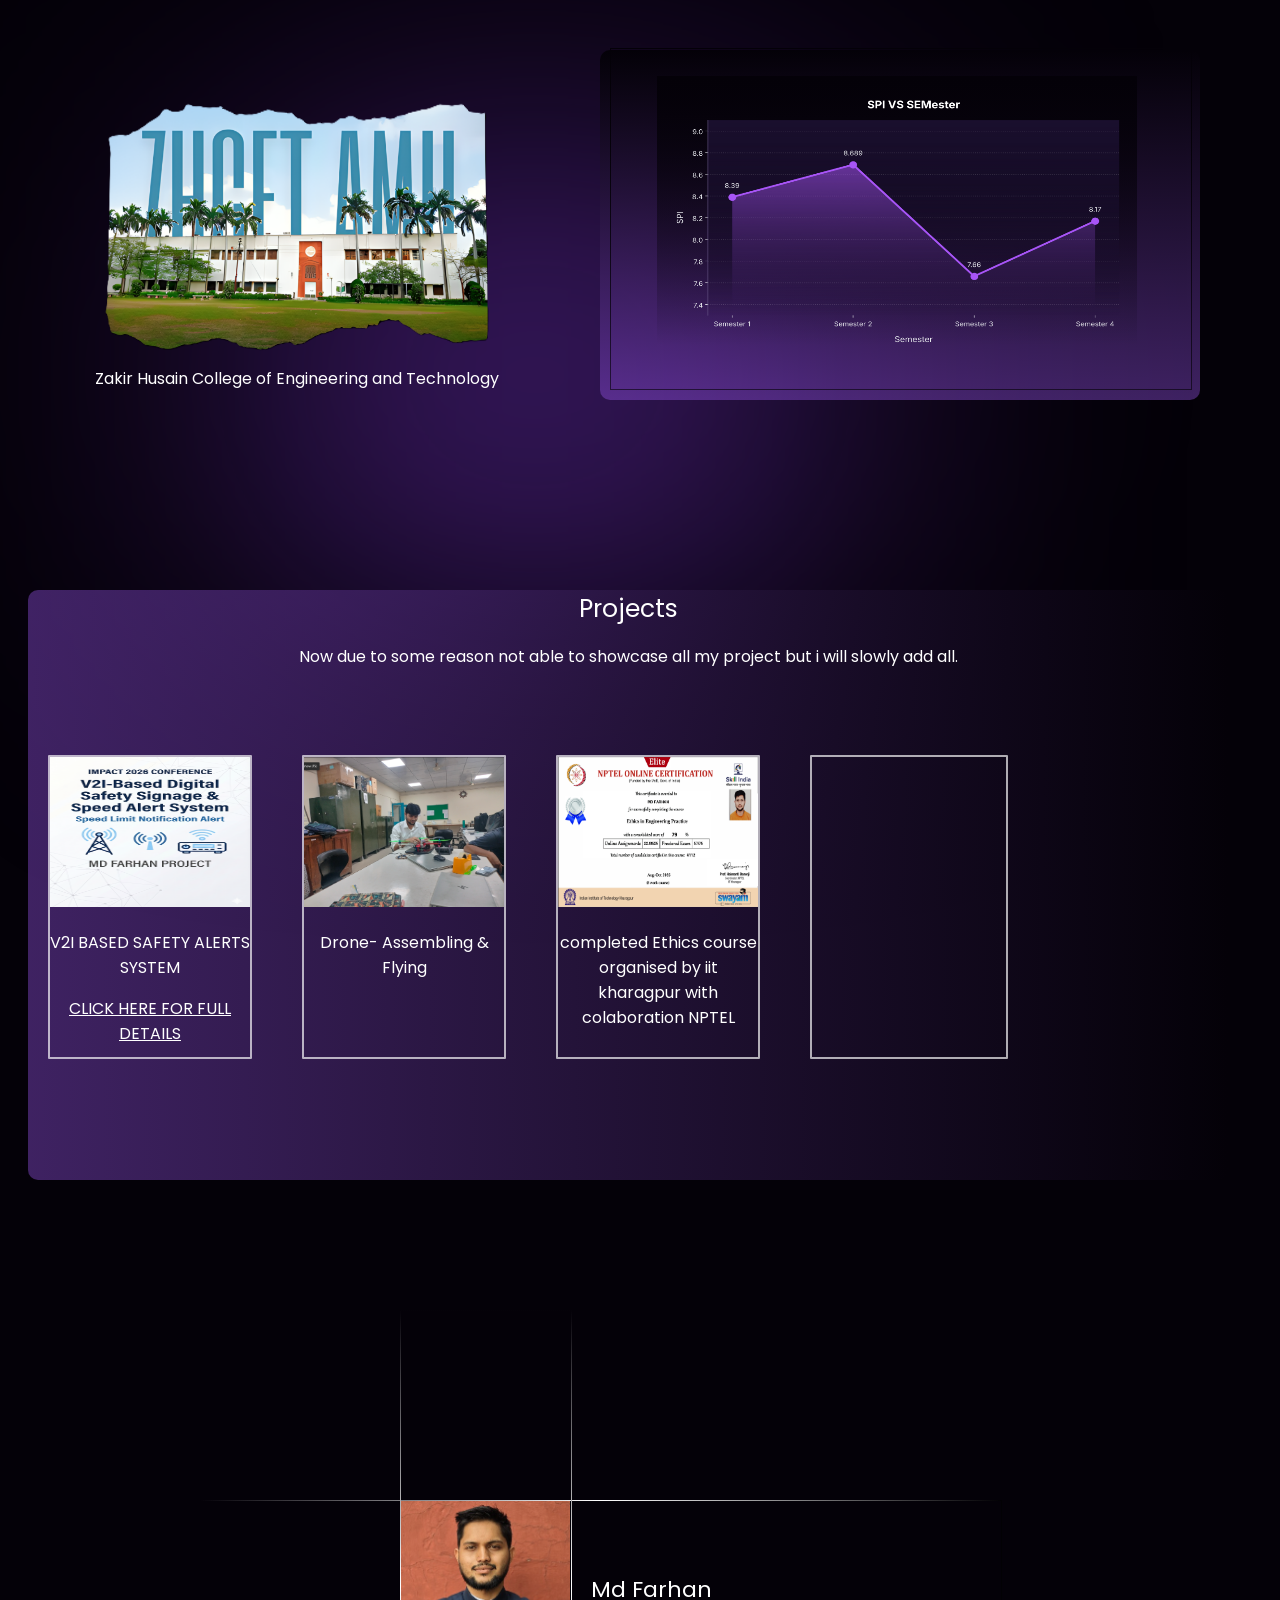
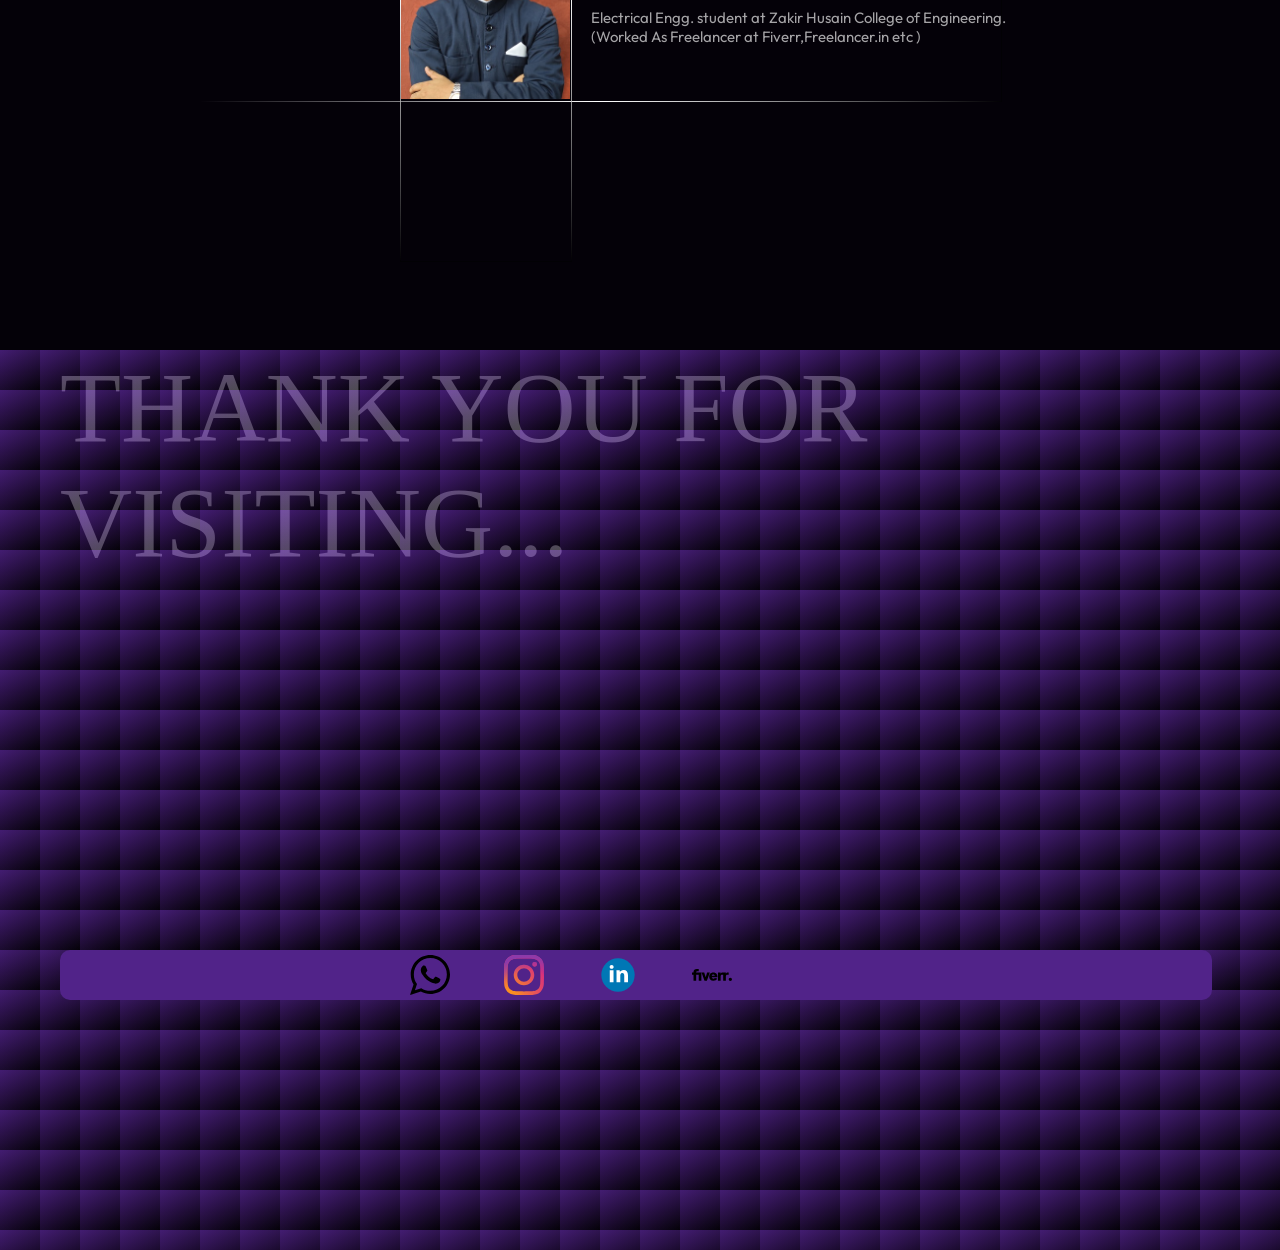
==== commit 74fe1831: "Update portfolio page" ====
--- a/modified html file.html
+++ b/modified html file.html
@@ -54,12 +54,16 @@
         <div class="descin">
         <h2>About Me</h2>
 
-        <p>Assalamualaikum / Hi! <br> I'm Md Farhan, a second-year Electrical Engineering student at Zakir Husain College of Engineering and Technology, AMU. <br> I come from Bihar—the birthplace of Buddhism and Jainism, a land rich in culture and history. <br>
-
-From a young age, I’ve been drawn to engineering because I love creating things and envisioning innovations that can improve lives. <br> Over time, my passion for creativity led me to explore graphic design, video editing, and photo editing. That curiosity naturally evolved into learning web development, especially UI/UX design, where I get to blend technical skills with visual storytelling.
-
-I believe in building digital experiences that are not only functional but also engaging and user-friendly. <br> Whether it's designing interfaces or crafting visuals for outreach, I enjoy contributing to teams where creativity meets purpose.</p>
-        <div class="bx">
+        <p>Assalamualaikum / Hi! <br>Originally from Kishanganj, Bihar, my journey led me to Aligarh,<br> 
+            where I am now a third-year Electrical Engineering student at AMU.
+             <br>I specialize in bridging theory with real-world impact through<br> 
+             power electronics, mathematical modeling, and embedded hardware.<br> 
+             My engineering approach is highly hands-on—from running complex MATLAB/Simulink
+              <br>simulations to soldering circuit boards for smart infrastructure.<br> Recently,
+               this drive to build functional technology earned <br>my Vehicle-to-Infrastructure
+                (V2I) prototype 1st Prize at IIT Indore’s IEEE NTC Symposium<br> and 2nd Prize
+                 at AMU’s IMPACT 2026. Ultimately, I am dedicated to turning complex 
+                 <br>electrical challenges into sustainable, award-winning solutions.
             <!-- <img src="photowithdrone.jpg" alt=""> -->
         </div>
 </div>
@@ -119,11 +123,11 @@
     <div id="skills"  class="boxes">
         <h1>*Technical Skills*</h1>
         <div class="rowbox">
-            <div style="padding-top: 40px;" class="each">Graphic Designer</div>
-            <div style="padding-top: 40px;" class="each">HTML</div>
-            <div style="padding-top: 40px;" class="each">CSS</div>
-            <div style="padding-top: 40px;" class="each">JavaScript</div>
-            <div style="padding-top: 40px;" class="each">C(language)</div>
+            <div style="padding-top: 40px;" class="each">MatLab & Simulink</div>
+            <div style="padding-top: 40px;" class="each">Machine Learning</div>
+            <div style="padding-top: 40px;" class="each">HTML/CSS</div>
+            <div style="padding-top: 40px;" class="each">Microcontroller</div>
+            <div style="padding-top: 40px;" class="each">C(language)/Python<br>/JS</div>
             <!-- <div class="each">web</div> -->
             <!-- <div class="each">web</div> -->
             <!-- <div class="each">web</div> -->
@@ -161,7 +165,7 @@
     <div class="projects">
         <div class="proin">
             <div class="proinin">
-                <img class="graph" src="spi progress tillsem4.png" alt="">
+                <img class="graph" src="spi_vs_semester_transparent.png" alt="">
             </div>
         </div>
     </div>
@@ -172,7 +176,7 @@
         <!-- <img style="height: 300px;" src="table.png" alt=""> -->
     </div>
     <div class="bnw">
-        <img  class="imgs" src="linkedin photobnw.jpg" alt="">
+        <img  class="imgs" src="Profile pic for web.png" alt="">
     </div>
     <div class="naam">
 <p>Md Farhan</p>
--- a/index.css
+++ b/index.css
@@ -1082,11 +1082,11 @@
   
 }
 .graph {
-height: 200px;
-width: 400px;
+height: 260px;
+width: 460px;
 position: relative;
-left: 30px;
-top: 25px;
+left: 10px;
+top: 15px;
 }
 
 .grid-bg {
